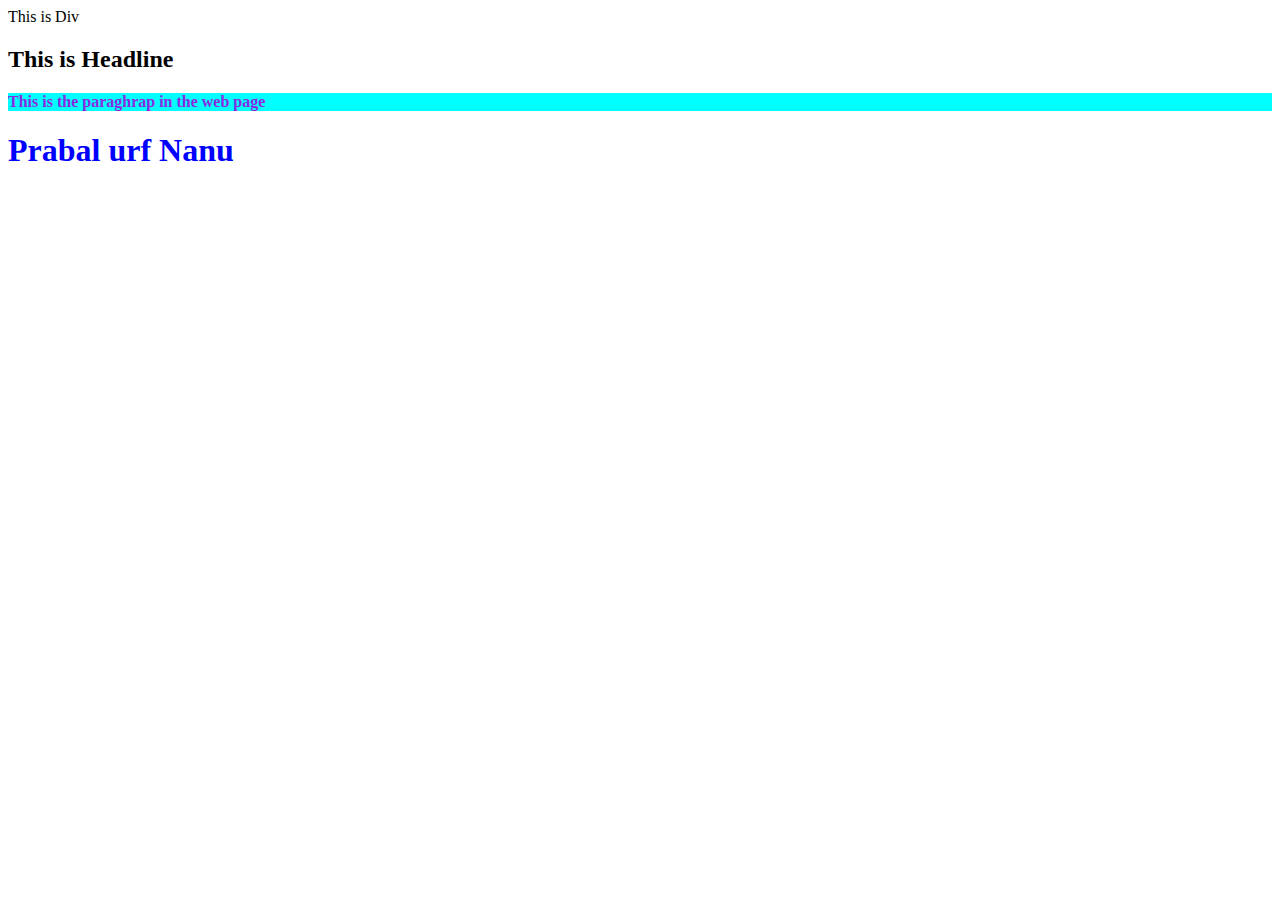
==== CSS/Combinator/index.html @ 401faa51 "Combinator: Basics" ====
<!DOCTYPE html>
<html lang="en">
<head>
    <meta charset="UTF-8">
    <meta http-equiv="X-UA-Compatible" content="IE=edge">
    <meta name="viewport" content="width=device-width, initial-scale=1.0">
    <title>Combinator Example</title>
    <link rel="Stylesheet" href="style.css">
</head>
<body>
    <div>This is Div </div>
    <h2> This is Headline </h2>

    <p> This is the paraghrap in the web page</p>

     <h1 style="color: blue;">Prabal urf Nanu</h1>

</body>
</html>
---- CSS/Combinator/style.css ----
h2 + p {
    font-weight: bold;
    color: blueviolet;
    background-color: aqua;
}
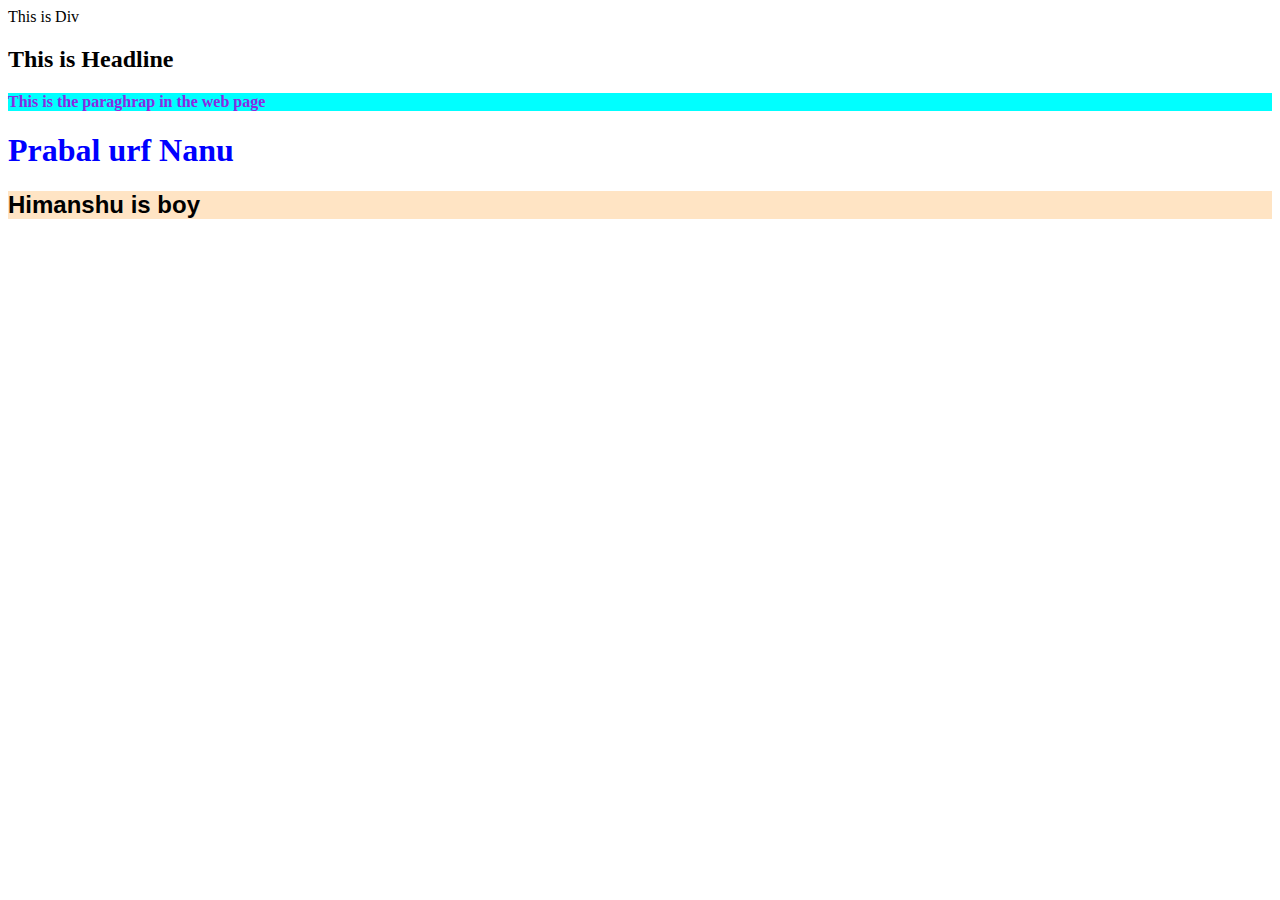
==== commit d8f80abe: "Combinator: Basics" ====
--- a/CSS/Combinator/index.html
+++ b/CSS/Combinator/index.html
@@ -14,6 +14,7 @@
     <p> This is the paraghrap in the web page</p>
 
      <h1 style="color: blue;">Prabal urf Nanu</h1>
+     <h2> Himanshu is boy</h2>
 
 </body>
-</html>+</html> --- a/CSS/Combinator/style.css
+++ b/CSS/Combinator/style.css
@@ -2,4 +2,9 @@
     font-weight: bold;
     color: blueviolet;
     background-color: aqua;
+}
+h1+h2 {
+    font-family: Impact, Haettenschweiler, 'Arial Narrow Bold', sans-serif;
+    font-weight: bolder;
+    background-color: bisque;
 }